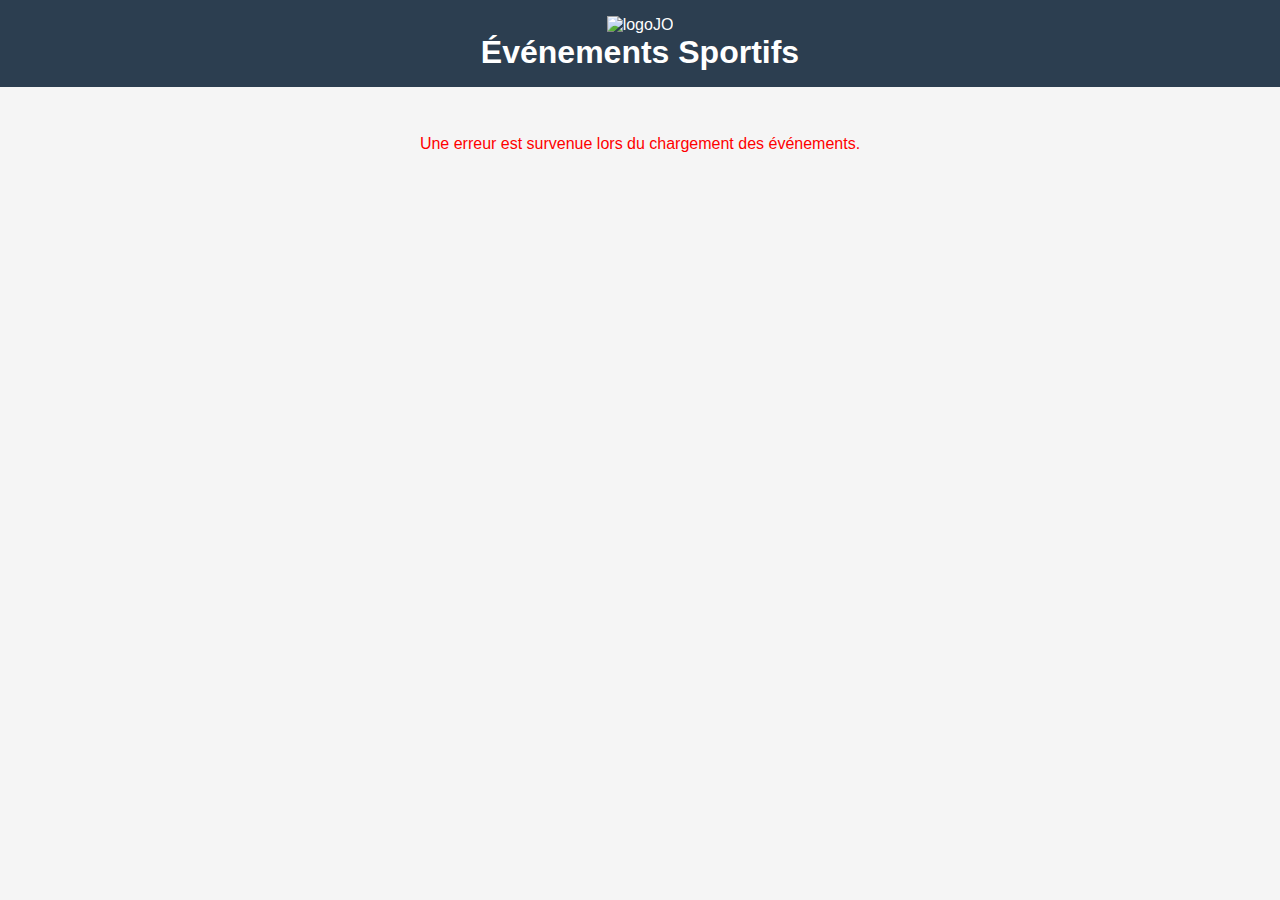
==== mobile/index.html @ dc607eba "mobile initialisation" ====
<!DOCTYPE html>
<html lang="fr">
  <head>
    <meta charset="UTF-8" />
    <meta name="viewport" content="width=device-width, initial-scale=1.0" />
    <title>Événements Sportifs</title>

    <style>
      * {
        margin: 0;
        padding: 0;
        box-sizing: border-box;
        font-family: -apple-system, BlinkMacSystemFont, "Segoe UI", Roboto,
          sans-serif;
      }
      @font-face {
        font-family: "Paris2024";
        src: url("assets/Paris2024.ttf") format("truetype");
        font-weight: normal;
        font-style: normal;
      }

      body {
        background: #f5f5f5;
        font-family: "Paris2024", sans-serif;
      }

      .header {
        background: #2c3e50;
        color: white;
        padding: 1rem;
        text-align: center;
        position: sticky;
        top: 0;
        z-index: 100;
      }

      .events-container {
        padding: 1rem;
        max-width: 600px;
        margin: 0 auto;
      }

      .event-card {
        background: white;
        border-radius: 12px;
        padding: 1rem;
        margin-bottom: 1rem;
        box-shadow: 0 2px 4px rgba(0, 0, 0, 0.1);
      }

      .event-date {
        color: #666;
        font-size: 0.9rem;
        margin-bottom: 0.5rem;
      }

      .teams {
        display: flex;
        justify-content: space-between;
        align-items: center;
        margin: 1rem 0;
      }

      .team {
        text-align: center;
        flex: 1;
      }

      .team-name {
        font-weight: bold;
        font-size: 1.1rem;
      }

      .versus {
        margin: 0 1rem;
        color: #666;
      }

      .stadium-info {
        background: #f8f9fa;
        padding: 0.5rem;
        border-radius: 6px;
        font-size: 0.9rem;
        color: #666;
      }

      .score {
        text-align: center;
        font-size: 1.5rem;
        font-weight: bold;
        color: #2c3e50;
        margin: 0.5rem 0;
      }

      .winner {
        text-align: center;
        color: #27ae60;
        font-weight: bold;
        margin-top: 0.5rem;
      }

      .loading {
        text-align: center;
        padding: 2rem;
        color: #666;
      }
    </style>
  </head>
  <body>
    <div class="header">
      <img src="./assets/JO Icons.svg" alt="logoJO" />
      <h1>Événements Sportifs</h1>
    </div>

    <div class="events-container" id="eventsContainer">
      <div class="loading">Chargement des événements...</div>
    </div>

    <script>
      async function loadEvents() {
        try {
          const response = await fetch("http://127.0.0.1:8000/api/events/");
          const data = await response.json();

          const eventsContainer = document.getElementById("eventsContainer");
          eventsContainer.innerHTML = "";

          if (!data.events || data.events.length === 0) {
            eventsContainer.innerHTML = `
                <div style="text-align: center; color: #666; padding: 2rem;">
                    Aucun événement disponible pour le moment.
                </div>
            `;
            return;
          }

          data.events.forEach((event) => {
            const date = new Date(event.start);
            const formattedDate = date.toLocaleDateString("fr-FR", {
              weekday: "long",
              day: "numeric",
              month: "long",
              hour: "2-digit",
              minute: "2-digit",
            });

            const card = document.createElement("div");
            card.className = "event-card";

            card.innerHTML = `
                <div class="event-date">${formattedDate}</div>
                <div class="teams">
                    <div class="team">
                        <div class="team-name">${
                          event.team_home
                            ? event.team_home.name
                            : "À déterminer"
                        }</div>
                    </div>
                    <div class="versus">VS</div>
                    <div class="team">
                        <div class="team-name">${
                          event.team_away
                            ? event.team_away.name
                            : "À déterminer"
                        }</div>
                    </div>
                </div>
                ${event.score ? `<div class="score">${event.score}</div>` : ""}
                ${
                  event.winner
                    ? `<div class="winner">Vainqueur: ${event.winner.name}</div>`
                    : ""
                }
                <div class="stadium-info">
                    <i class="fas fa-map-marker-alt"></i> 
                    ${event.stadium ? event.stadium.name : "Stade à confirmer"}
                </div>
            `;

            eventsContainer.appendChild(card);
          });
        } catch (error) {
          console.error("Erreur lors du chargement des événements:", error);
          document.getElementById("eventsContainer").innerHTML = `
            <div style="text-align: center; color: red; padding: 2rem;">
                Une erreur est survenue lors du chargement des événements.
            </div>
        `;
        }
      }

      loadEvents();
    </script>
  </body>
</html>
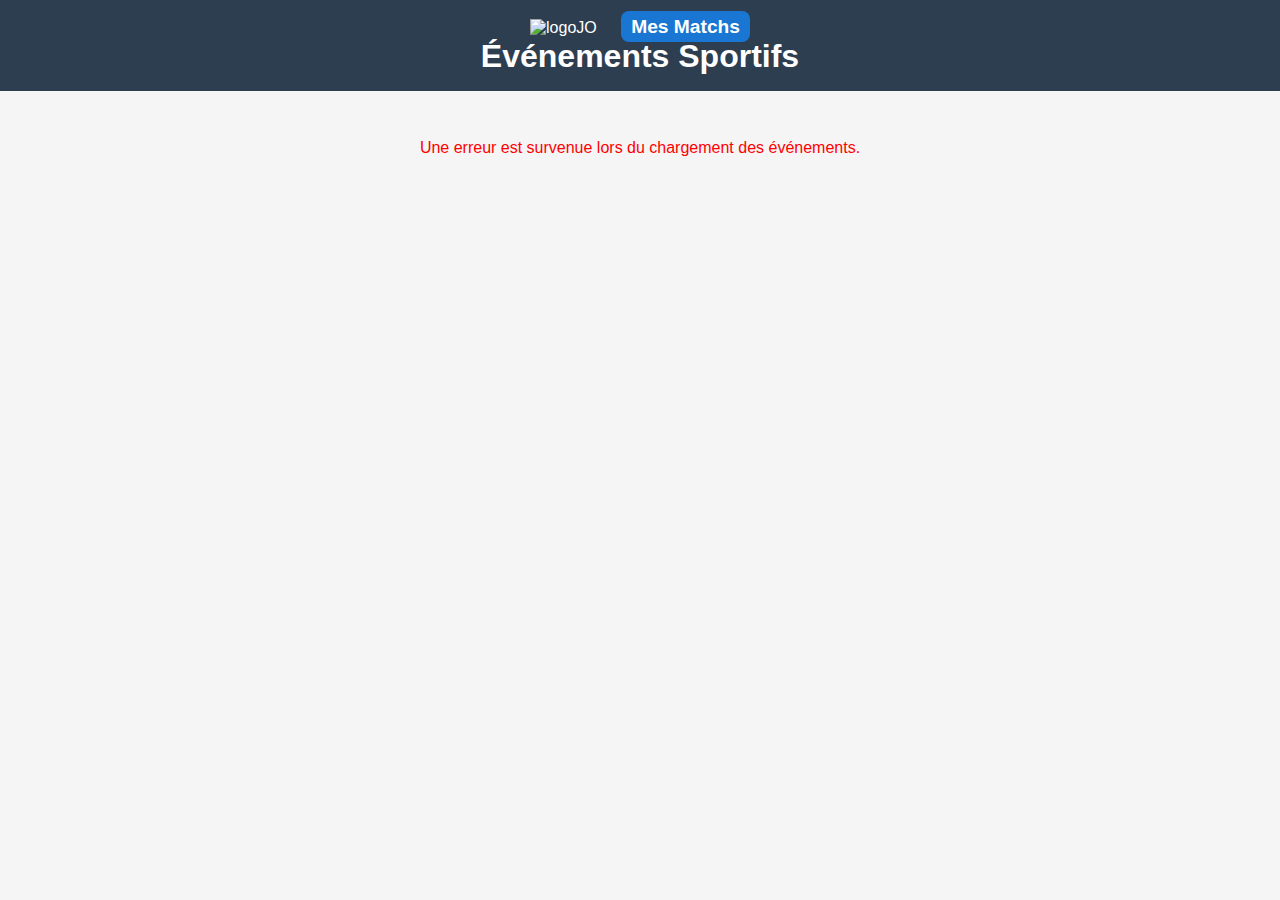
==== commit 43f6ac72: "flag et menu mes match tjr non fonctionelle" ====
--- a/mobile/index.html
+++ b/mobile/index.html
@@ -4,112 +4,12 @@
     <meta charset="UTF-8" />
     <meta name="viewport" content="width=device-width, initial-scale=1.0" />
     <title>Événements Sportifs</title>
-
-    <style>
-      * {
-        margin: 0;
-        padding: 0;
-        box-sizing: border-box;
-        font-family: -apple-system, BlinkMacSystemFont, "Segoe UI", Roboto,
-          sans-serif;
-      }
-      @font-face {
-        font-family: "Paris2024";
-        src: url("assets/Paris2024.ttf") format("truetype");
-        font-weight: normal;
-        font-style: normal;
-      }
-
-      body {
-        background: #f5f5f5;
-        font-family: "Paris2024", sans-serif;
-      }
-
-      .header {
-        background: #2c3e50;
-        color: white;
-        padding: 1rem;
-        text-align: center;
-        position: sticky;
-        top: 0;
-        z-index: 100;
-      }
-
-      .events-container {
-        padding: 1rem;
-        max-width: 600px;
-        margin: 0 auto;
-      }
-
-      .event-card {
-        background: white;
-        border-radius: 12px;
-        padding: 1rem;
-        margin-bottom: 1rem;
-        box-shadow: 0 2px 4px rgba(0, 0, 0, 0.1);
-      }
-
-      .event-date {
-        color: #666;
-        font-size: 0.9rem;
-        margin-bottom: 0.5rem;
-      }
-
-      .teams {
-        display: flex;
-        justify-content: space-between;
-        align-items: center;
-        margin: 1rem 0;
-      }
-
-      .team {
-        text-align: center;
-        flex: 1;
-      }
-
-      .team-name {
-        font-weight: bold;
-        font-size: 1.1rem;
-      }
-
-      .versus {
-        margin: 0 1rem;
-        color: #666;
-      }
-
-      .stadium-info {
-        background: #f8f9fa;
-        padding: 0.5rem;
-        border-radius: 6px;
-        font-size: 0.9rem;
-        color: #666;
-      }
-
-      .score {
-        text-align: center;
-        font-size: 1.5rem;
-        font-weight: bold;
-        color: #2c3e50;
-        margin: 0.5rem 0;
-      }
-
-      .winner {
-        text-align: center;
-        color: #27ae60;
-        font-weight: bold;
-        margin-top: 0.5rem;
-      }
-
-      .loading {
-        text-align: center;
-        padding: 2rem;
-        color: #666;
-      }
-    </style>
+    <link rel="stylesheet" href="styles.css" />
   </head>
   <body>
     <div class="header">
-      <img src="./assets/JO Icons.svg" alt="logoJO" />
+      <img src="assets/JO Icons.svg" alt="logoJO" />
+      <a href="mesMatchs.html" class="mes-matchs-link">Mes Matchs</a>
       <h1>Événements Sportifs</h1>
     </div>
 
@@ -117,81 +17,50 @@
       <div class="loading">Chargement des événements...</div>
     </div>
 
-    <script>
-      async function loadEvents() {
-        try {
-          const response = await fetch("http://127.0.0.1:8000/api/events/");
-          const data = await response.json();
+    <script src="script.js"></script>
 
-          const eventsContainer = document.getElementById("eventsContainer");
-          eventsContainer.innerHTML = "";
-
-          if (!data.events || data.events.length === 0) {
-            eventsContainer.innerHTML = `
-                <div style="text-align: center; color: #666; padding: 2rem;">
-                    Aucun événement disponible pour le moment.
-                </div>
-            `;
-            return;
-          }
-
-          data.events.forEach((event) => {
-            const date = new Date(event.start);
-            const formattedDate = date.toLocaleDateString("fr-FR", {
-              weekday: "long",
-              day: "numeric",
-              month: "long",
-              hour: "2-digit",
-              minute: "2-digit",
-            });
-
-            const card = document.createElement("div");
-            card.className = "event-card";
-
-            card.innerHTML = `
-                <div class="event-date">${formattedDate}</div>
-                <div class="teams">
-                    <div class="team">
-                        <div class="team-name">${
-                          event.team_home
-                            ? event.team_home.name
-                            : "À déterminer"
-                        }</div>
-                    </div>
-                    <div class="versus">VS</div>
-                    <div class="team">
-                        <div class="team-name">${
-                          event.team_away
-                            ? event.team_away.name
-                            : "À déterminer"
-                        }</div>
-                    </div>
-                </div>
-                ${event.score ? `<div class="score">${event.score}</div>` : ""}
-                ${
-                  event.winner
-                    ? `<div class="winner">Vainqueur: ${event.winner.name}</div>`
-                    : ""
-                }
-                <div class="stadium-info">
-                    <i class="fas fa-map-marker-alt"></i> 
-                    ${event.stadium ? event.stadium.name : "Stade à confirmer"}
-                </div>
-            `;
-
-            eventsContainer.appendChild(card);
-          });
-        } catch (error) {
-          console.error("Erreur lors du chargement des événements:", error);
-          document.getElementById("eventsContainer").innerHTML = `
-            <div style="text-align: center; color: red; padding: 2rem;">
-                Une erreur est survenue lors du chargement des événements.
-            </div>
-        `;
-        }
-      }
-
-      loadEvents();
-    </script>
+    <div id="ticketModal" class="modal">
+      <div class="modal-content">
+        <span class="close">&times;</span>
+        <h2 id="modalTitle">Acheter des billets</h2>
+        <p id="modalDescription">Choisissez votre catégorie de billets :</p>
+        <div class="ticket-options">
+          <label>
+            Silver - 100€
+            <select data-category="Silver" data-price="100">
+              <option value="0">0</option>
+              <option value="1">1</option>
+              <option value="2">2</option>
+              <option value="3">3</option>
+              <option value="4">4</option>
+              <option value="5">5</option>
+            </select>
+          </label>
+          <label>
+            Gold - 200€
+            <select data-category="Gold" data-price="200">
+              <option value="0">0</option>
+              <option value="1">1</option>
+              <option value="2">2</option>
+              <option value="3">3</option>
+              <option value="4">4</option>
+              <option value="5">5</option>
+            </select>
+          </label>
+          <label>
+            Platinium - 300€
+            <select data-category="Platinium" data-price="300">
+              <option value="0">0</option>
+              <option value="1">1</option>
+              <option value="2">2</option>
+              <option value="3">3</option>
+              <option value="4">4</option>
+              <option value="5">5</option>
+            </select>
+          </label>
+        </div>
+        <button id="buyTickets">Acheter les billets</button>
+      </div>
+    </div>
   </body>
 </html>
--- a/mobile/styles.css
+++ b/mobile/styles.css
@@ -0,0 +1,293 @@
+* {
+  margin: 0;
+  padding: 0;
+  box-sizing: border-box;
+  font-family: -apple-system, BlinkMacSystemFont, "Segoe UI", Roboto, sans-serif;
+}
+
+@font-face {
+  font-family: "Paris2024";
+  src: url("../assets/Paris2024.ttf") format("truetype");
+  font-weight: normal;
+  font-style: normal;
+}
+
+body {
+  background: #f5f5f5;
+  font-family: "Paris2024", sans-serif;
+}
+
+.header {
+  background: #2c3e50;
+  color: white;
+  padding: 1rem;
+  text-align: center;
+  position: sticky;
+  top: 0;
+  z-index: 100;
+}
+
+.events-container {
+  padding: 1rem;
+  max-width: 600px;
+  margin: 0 auto;
+}
+
+.event-card {
+  background: white;
+  border-radius: 12px;
+  padding: 1rem;
+  margin-bottom: 1rem;
+  box-shadow: 0 2px 4px rgba(0, 0, 0, 0.1);
+}
+
+.event-date {
+  color: #666;
+  font-size: 0.9rem;
+  margin-bottom: 0.5rem;
+}
+
+.teams {
+  display: flex;
+  justify-content: space-between;
+  align-items: center;
+  margin: 1rem 0;
+}
+
+.team {
+  text-align: center;
+  flex: 1;
+}
+
+.team-name {
+  font-weight: bold;
+  font-size: 1.1rem;
+}
+
+.versus {
+  margin: 0 1rem;
+  color: #666;
+}
+
+.stadium-info {
+  background: #f8f9fa;
+  padding: 0.5rem;
+  border-radius: 6px;
+  font-size: 0.9rem;
+  color: #666;
+}
+
+.score {
+  text-align: center;
+  font-size: 1.5rem;
+  font-weight: bold;
+  color: #2c3e50;
+  margin: 0.5rem 0;
+}
+
+.winner {
+  text-align: center;
+  color: #27ae60;
+  font-weight: bold;
+  margin-top: 0.5rem;
+}
+
+.loading {
+  text-align: center;
+  padding: 2rem;
+  color: #666;
+}
+
+.event-card.undetermined {
+  background: #e0e0e0;
+  color: #888;
+}
+
+/* Styles pour la modal */
+.modal {
+  display: none;
+  position: fixed;
+  top: 0;
+  left: 0;
+  width: 100%;
+  height: 100%;
+  background-color: rgba(0, 0, 0, 0.5);
+  backdrop-filter: blur(5px);
+  z-index: 1000;
+  animation: fadeIn 0.3s ease-in-out;
+  align-content: center;
+}
+
+.modal-content {
+  position: relative;
+  background-color: #ffffff;
+  margin: 5% auto;
+  padding: 2rem;
+  width: 90%;
+  max-width: 500px;
+  border-radius: 12px;
+  box-shadow: 0 8px 24px rgba(0, 0, 0, 0.15);
+  animation: slideIn 0.3s ease-out;
+}
+
+/* Titre de la modal */
+#modalTitle {
+  color: #333;
+  font-size: 1.5rem;
+  margin-bottom: 1.5rem;
+  font-weight: 600;
+}
+
+/* Description */
+#modalDescription {
+  color: #666;
+  margin-bottom: 1.5rem;
+  line-height: 1.5;
+}
+
+/* Options de tickets */
+.ticket-options {
+  display: flex;
+  flex-direction: column;
+  gap: 1rem;
+  margin-bottom: 2rem;
+}
+
+.ticket-options label {
+  display: flex;
+  justify-content: space-between;
+  align-items: center;
+  margin: 10px 0;
+  padding: 10px;
+  border: 1px solid #e0e0e0;
+  border-radius: 8px;
+  background-color: #f8f8f8;
+}
+
+.ticket-options select {
+  margin-left: 20px;
+  padding: 5px;
+  border-radius: 4px;
+  border: 1px solid #ccc;
+  font-size: 1rem;
+  cursor: pointer;
+  width: 80px;
+}
+
+.ticket-options label:hover {
+  background-color: #f8f8f8;
+  border-color: #ccc;
+}
+
+.ticket-options input[type="checkbox"] {
+  margin-right: 1rem;
+  width: 18px;
+  height: 18px;
+  accent-color: #2c3d50;
+}
+
+/* Bouton d'achat */
+#buyTickets {
+  width: 100%;
+  padding: 1rem;
+  background-color: #2c3d50;
+  color: white;
+  border: none;
+  border-radius: 8px;
+  font-size: 1rem;
+  font-weight: 500;
+  cursor: pointer;
+  transition: background-color 0.2s ease;
+}
+
+#buyTickets:hover {
+  background-color: #1976d2;
+}
+
+/* Bouton de fermeture */
+.close {
+  position: absolute;
+  top: 1rem;
+  right: 1rem;
+  font-size: 1.5rem;
+  color: #666;
+  cursor: pointer;
+  transition: color 0.2s ease;
+}
+
+.close:hover {
+  color: #333;
+}
+
+/* Animations */
+@keyframes fadeIn {
+  from {
+    opacity: 0;
+  }
+  to {
+    opacity: 1;
+  }
+}
+
+@keyframes slideIn {
+  from {
+    transform: translateY(-20px);
+    opacity: 0;
+  }
+  to {
+    transform: translateY(0);
+    opacity: 1;
+  }
+}
+
+/* Media queries pour la responsivité */
+@media (max-width: 600px) {
+  .modal-content {
+    margin: 10% auto;
+    padding-top: 100px;
+    padding: 1.5rem;
+    width: 95%;
+  }
+
+  #modalTitle {
+    font-size: 1.25rem;
+  }
+
+  .ticket-options label {
+    padding: 0.75rem;
+  }
+}
+
+.team img.flag {
+  width: 40px;
+  height: 30px;
+  object-fit: cover;
+  border-radius: 4px;
+  margin-bottom: 0.5rem;
+}
+
+/* Lien "Mes Matchs" dans l'en-tête */
+.mes-matchs-link {
+  margin-left: 20px;
+  color: white;
+  text-decoration: none;
+  font-size: 1.2rem;
+  font-weight: bold;
+  background: #1976d2;
+  padding: 5px 10px;
+  border-radius: 8px;
+  transition: background 0.2s ease;
+}
+
+.mes-matchs-link:hover {
+  background: #145ca1;
+}
+
+/* Carte de billet */
+.ticket-card {
+  background: white;
+  border-radius: 8px;
+  padding: 1rem;
+  margin: 1rem 0;
+  box-shadow: 0 2px 8px rgba(0, 0, 0, 0.1);
+}
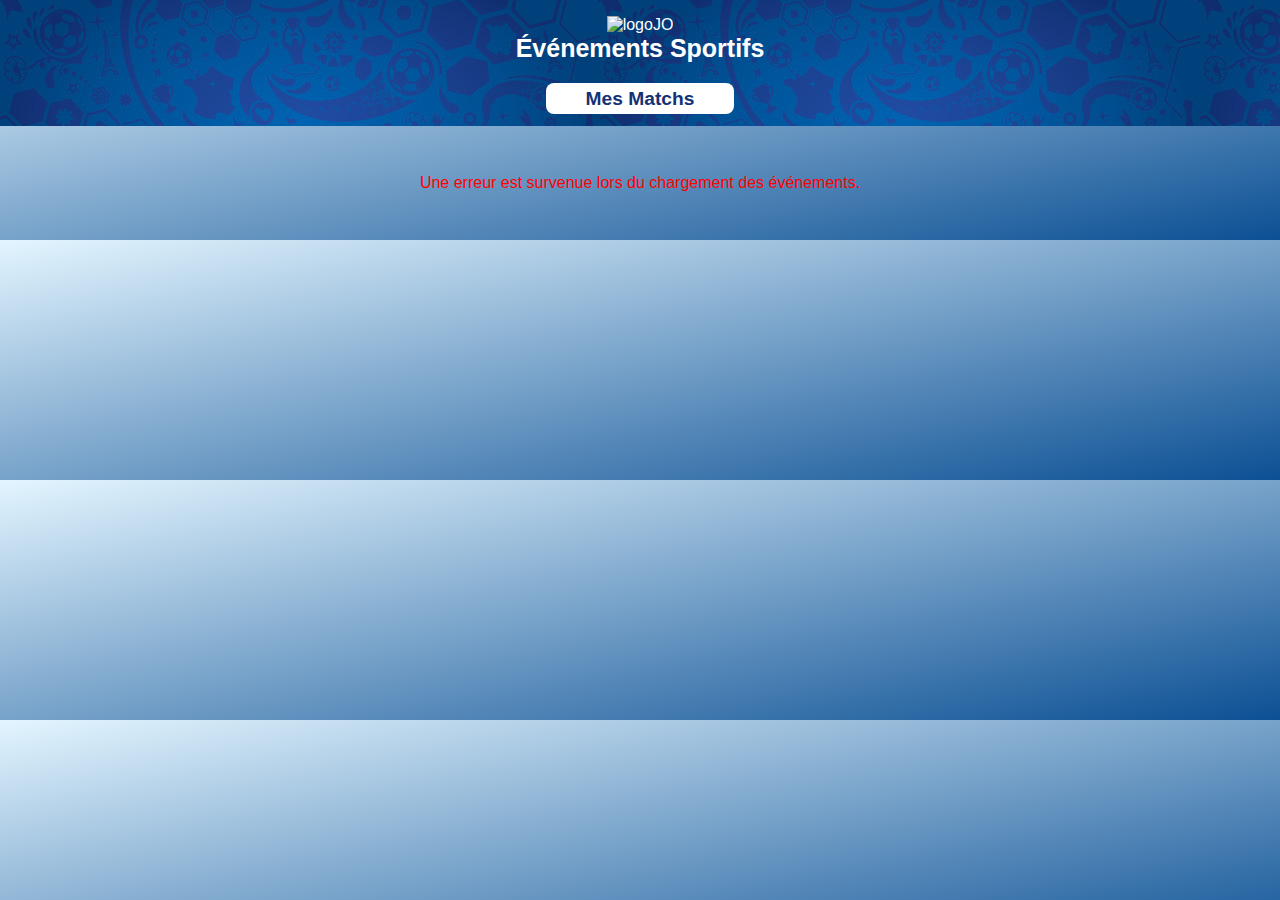
==== commit 37c2a2e4: "style mobile" ====
--- a/mobile/index.html
+++ b/mobile/index.html
@@ -9,8 +9,10 @@
   <body>
     <div class="header">
       <img src="assets/JO Icons.svg" alt="logoJO" />
-      <a href="mesMatchs.html" class="mes-matchs-link">Mes Matchs</a>
       <h1>Événements Sportifs</h1>
+      <div class="block-mes-matchs">
+        <a href="mesMatchs.html" class="mes-matchs-link">Mes Matchs</a>
+      </div>
     </div>
 
     <div class="events-container" id="eventsContainer">
--- a/mobile/styles.css
+++ b/mobile/styles.css
@@ -13,12 +13,13 @@
 }
 
 body {
-  background: #f5f5f5;
+  background: linear-gradient(to bottom right, #e3f5ff, #0c5094);
   font-family: "Paris2024", sans-serif;
 }
 
 .header {
   background: #2c3e50;
+  background-image: url("assets/fondHeader9.jpg");
   color: white;
   padding: 1rem;
   text-align: center;
@@ -268,26 +269,40 @@
 
 /* Lien "Mes Matchs" dans l'en-tête */
 .mes-matchs-link {
-  margin-left: 20px;
-  color: white;
+  color: #133277;
   text-decoration: none;
   font-size: 1.2rem;
   font-weight: bold;
-  background: #1976d2;
+  background: white;
   padding: 5px 10px;
   border-radius: 8px;
   transition: background 0.2s ease;
+  padding-inline: 40px;
 }
 
 .mes-matchs-link:hover {
   background: #145ca1;
 }
 
-/* Carte de billet */
+.block-mes-matchs {
+  justify-self: center;
+  padding-top: 25px;
+}
+
+h1 {
+  font-size: 25px;
+}
+
 .ticket-card {
-  background: white;
-  border-radius: 8px;
+  border: 1px solid #ddd;
   padding: 1rem;
   margin: 1rem 0;
-  box-shadow: 0 2px 8px rgba(0, 0, 0, 0.1);
-}
+  border-radius: 5px;
+  background: #f9f9f9;
+  box-shadow: 0 2px 5px rgba(0, 0, 0, 0.1);
+}
+
+.ticket-card p {
+  margin: 0.5rem 0;
+  font-size: 1.1rem;
+}
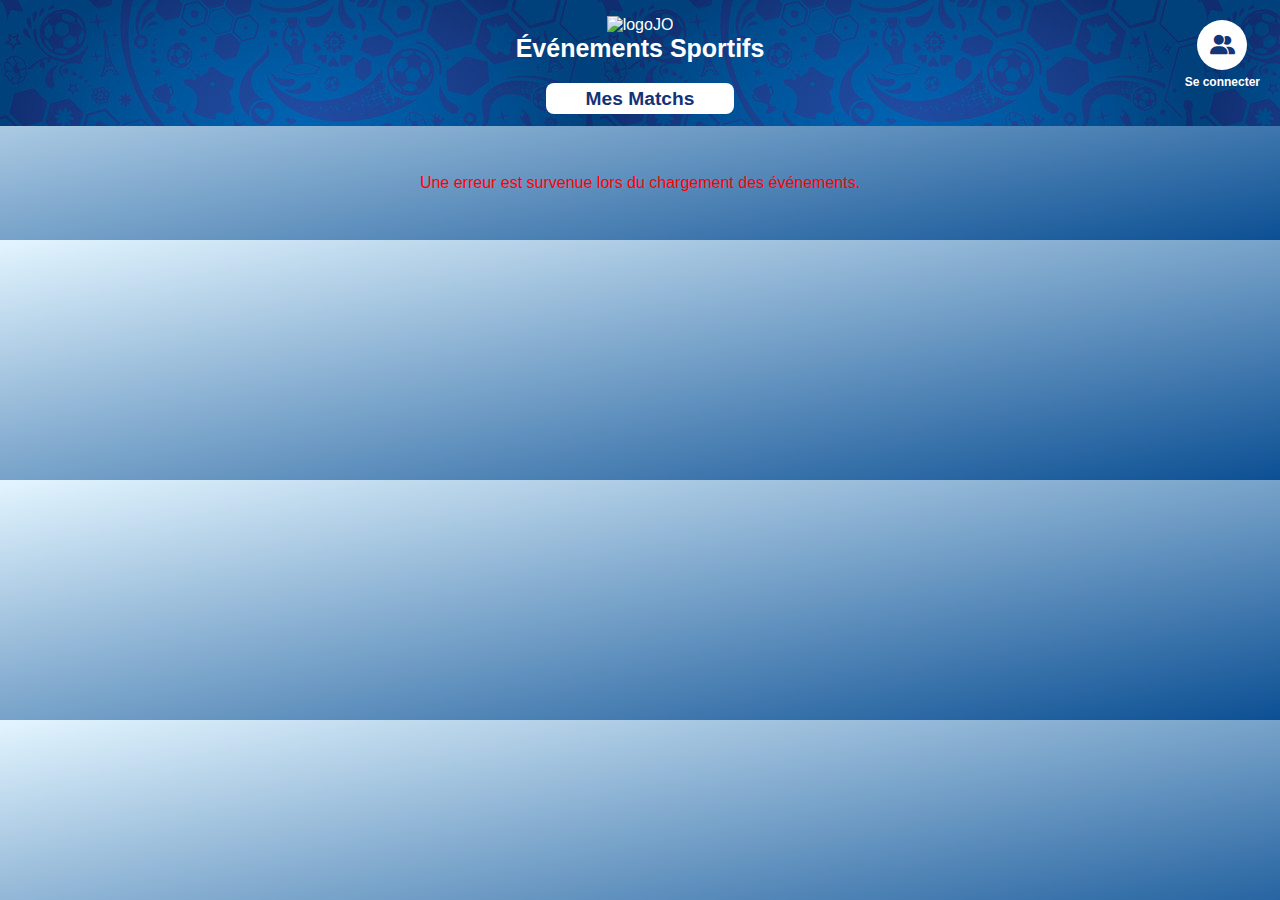
==== commit 93775a97: "mobile , admin, debut scanner" ====
--- a/mobile/index.html
+++ b/mobile/index.html
@@ -5,6 +5,10 @@
     <meta name="viewport" content="width=device-width, initial-scale=1.0" />
     <title>Événements Sportifs</title>
     <link rel="stylesheet" href="styles.css" />
+    <link
+      rel="stylesheet"
+      href="https://cdnjs.cloudflare.com/ajax/libs/font-awesome/6.4.2/css/all.min.css"
+    />
   </head>
   <body>
     <div class="header">
@@ -12,6 +16,14 @@
       <h1>Événements Sportifs</h1>
       <div class="block-mes-matchs">
         <a href="mesMatchs.html" class="mes-matchs-link">Mes Matchs</a>
+      </div>
+
+      <span id="usernameDisplay" class="username-display"></span>
+      <div id="authContainer">
+        <button id="authButton" class="auth-button">
+          <i class="fa-solid fa-user-group"></i>
+        </button>
+        <span id="authText">Se connecter</span>
       </div>
     </div>
 
--- a/mobile/styles.css
+++ b/mobile/styles.css
@@ -293,16 +293,230 @@
   font-size: 25px;
 }
 
-.ticket-card {
-  border: 1px solid #ddd;
-  padding: 1rem;
-  margin: 1rem 0;
+#ticketsContainer {
+  display: grid;
+  grid-template-columns: repeat(auto-fill, minmax(300px, 1fr));
+  gap: 20px;
+  max-width: 1200px;
+  margin: 0 auto;
+  padding-top: 20px;
+}
+
+.match-card {
+  background-color: white;
+  border-radius: 10px;
+  box-shadow: 0 4px 6px var(--card-shadow);
+  padding: 20px;
+  transition: transform 0.3s ease;
+  border: 1px solid #e0e0e0;
+}
+
+.match-card:hover {
+  transform: translateY(-5px);
+  box-shadow: 0 6px 12px rgba(0, 0, 0, 0.15);
+}
+
+.match-card h2 {
+  color: var(--primary-color);
+  margin-bottom: 10px;
+  font-size: 1.3em;
+  border-bottom: 2px solid var(--secondary-color);
+  padding-bottom: 10px;
+}
+
+.match-details {
+  margin-top: 15px;
+  font-size: 0.9em;
+  color: #666;
+}
+
+.ticket-info {
+  background-color: #f9f9f9;
   border-radius: 5px;
-  background: #f9f9f9;
-  box-shadow: 0 2px 5px rgba(0, 0, 0, 0.1);
-}
-
-.ticket-card p {
-  margin: 0.5rem 0;
-  font-size: 1.1rem;
-}
+  padding: 10px;
+  margin-top: 15px;
+}
+
+.ticket-info p {
+  margin: 5px 0;
+}
+
+/* Error and Empty State Styling */
+#ticketsContainer:empty::before,
+#ticketsContainer.error::before {
+  content: "Aucun billet disponible";
+  display: block;
+  text-align: center;
+  color: var(--primary-color);
+  padding: 50px;
+  background-color: white;
+  border-radius: 10px;
+  box-shadow: 0 4px 6px var(--card-shadow);
+}
+
+#ticketsContainer.error::before {
+  content: "Une erreur est survenue lors du chargement des billets";
+  color: #e74c3c;
+}
+
+/* Responsive Design */
+@media (max-width: 600px) {
+  #ticketsContainer {
+    grid-template-columns: 1fr;
+  }
+}
+
+.details-hidden {
+  display: none;
+}
+
+/* Bouton avec chevron */
+.details-button {
+  display: flex;
+  align-items: center;
+  justify-content: center;
+  gap: 10px;
+  width: 100%;
+  margin-top: 10px;
+  padding: 10px;
+  color: #3182ce;
+  border: none;
+  border-radius: 8px;
+  font-size: 1rem;
+  font-weight: 600;
+  cursor: pointer;
+  transition: background-color 0.3s ease;
+}
+
+.details-button:hover {
+  background-color: #e8edf3;
+}
+
+.chevron {
+  font-size: 1.2rem;
+  transition: transform 0.3s ease;
+}
+
+#qr-modal {
+  display: none;
+  position: fixed;
+  top: 0;
+  left: 0;
+  width: 100%;
+  height: 100%;
+  background-color: rgba(0, 0, 0, 0.7);
+  z-index: 1000;
+  justify-content: center;
+  align-items: center;
+}
+
+#qr-modal .modal-content {
+  background-color: white;
+  padding: 20px;
+  border-radius: 12px;
+  max-width: 80%;
+  max-height: 80%;
+  text-align: center;
+  position: relative;
+  box-shadow: 0 4px 6px rgba(0, 0, 0, 0.1);
+}
+
+#qr-modal .close {
+  position: absolute;
+  top: 10px;
+  right: 10px;
+  font-size: 30px;
+  color: #999;
+  cursor: pointer;
+  transition: color 0.3s ease;
+}
+
+#qr-modal .close:hover {
+  color: #333;
+}
+
+.clickable-qr {
+  cursor: pointer;
+  transition: transform 0.2s ease;
+}
+
+.clickable-qr:hover {
+  transform: scale(1.05);
+}
+
+#qr-modal .qr-modal-content canvas {
+  max-width: 100%;
+  height: auto;
+}
+
+#authContainer {
+  display: flex;
+  flex-direction: column;
+  align-items: center;
+  position: absolute;
+  top: 20px;
+  right: 20px;
+}
+
+.auth-button {
+  padding: 10px;
+  background-color: white;
+  color: #113579;
+  border: none;
+  border-radius: 50%;
+  cursor: pointer;
+  font-size: 20px;
+  width: 50px;
+  height: 50px;
+  display: flex;
+  justify-content: center;
+  align-items: center;
+  transition: background-color 0.3s ease;
+}
+
+.auth-button:hover {
+  background-color: #0056b3;
+}
+
+#authText {
+  font-size: 12px;
+  margin-top: 5px;
+  color: white;
+  font-weight: bold;
+  text-align: center;
+}
+
+.username-display {
+  position: absolute;
+  top: 0px;
+  right: 47px;
+  color: white;
+  font-weight: bold;
+}
+
+.error-message {
+  background-color: #ffe5e5;
+  color: #a94442;
+  padding: 15px;
+  border-radius: 8px;
+  font-size: 1rem;
+  font-weight: bold;
+  text-align: center;
+  margin: 20px auto;
+  width: 80%;
+  max-width: 600px;
+  box-shadow: 0 4px 6px rgba(0, 0, 0, 0.1);
+  animation: fadeIn 0.5s ease-in-out;
+}
+
+/* Animation d'apparition */
+@keyframes fadeIn {
+  from {
+    opacity: 0;
+    transform: translateY(-10px);
+  }
+  to {
+    opacity: 1;
+    transform: translateY(0);
+  }
+}
